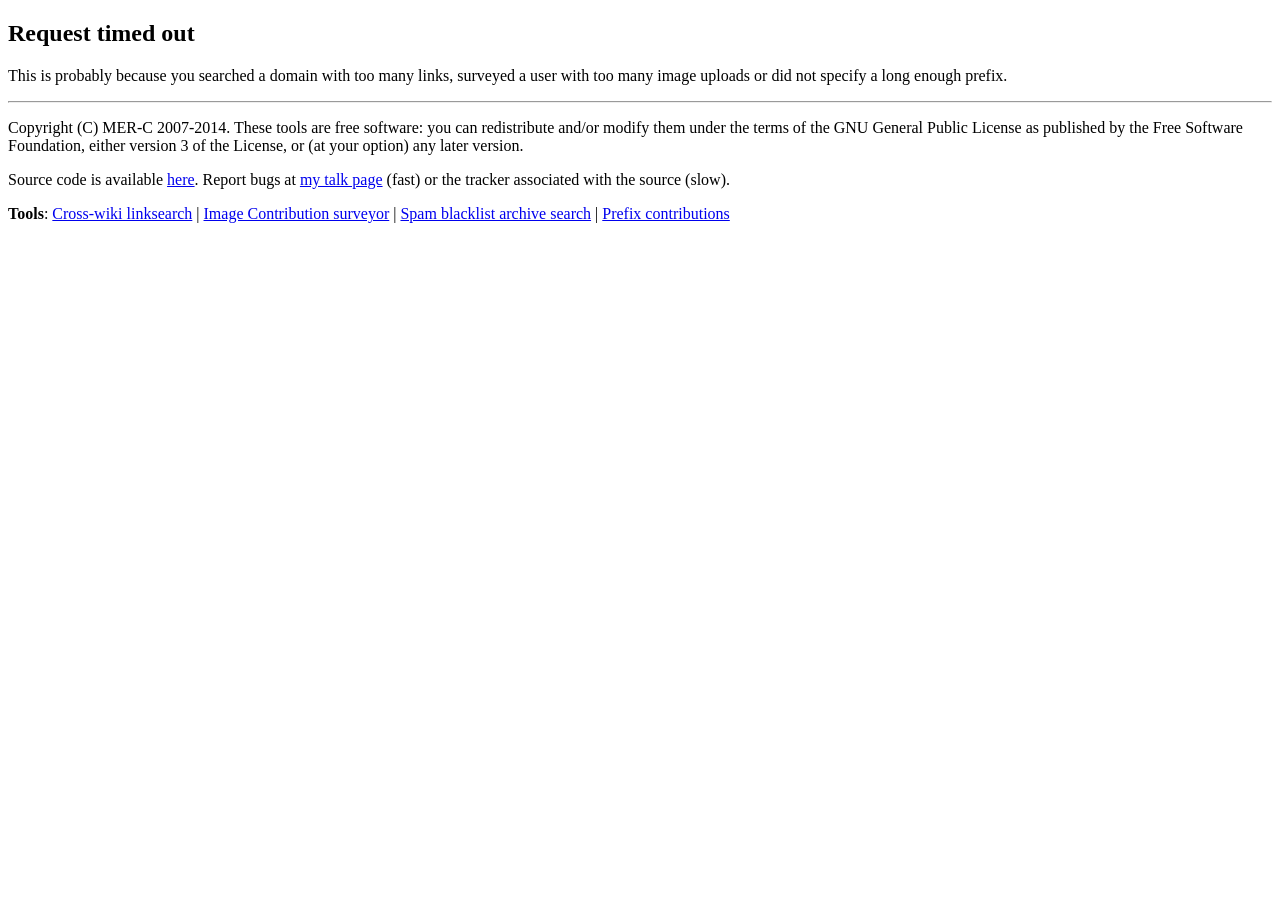
==== web/timeout.html @ b9e72718 "*getUploads(): fix bug. *Distribute Javadoc on appspot now that Google Code no longer allows new dow" ====
<!doctype html>
<html>
  <head>
    <title>Error: Timeout</title>
    <meta http-equiv="Content-Type" content="text/html; charset=UTF-8">
    <link rel="stylesheet" href="styles.css">
  </head>
  <body>
      <h2>Request timed out</h2>
      <p>This is probably because you searched a domain with too many links,
         surveyed a user with too many image uploads or did not specify a long
         enough prefix.
      <!-- generic footer -->
      <hr>
      <p>Copyright (C) MER-C 2007-2014. These tools are free software: you can
         redistribute and/or modify them under the terms of the GNU General
         Public License as published by the Free Software Foundation, either
         version 3 of the License, or (at your option) any later version.
      <p>Source code is available <a href="//code.google.com/p/wiki-java">here</a>.
         Report bugs at <a href="//en.wikipedia.org/wiki/User_talk:MER-C">my
         talk page</a> (fast) or the tracker associated with the source (slow).
      <p><b>Tools</b>: <a href="./linksearch.jsp">Cross-wiki linksearch</a> |
         <a href="./imagecci.jsp">Image Contribution surveyor</a> |
         <a href="./spamarchivesearch.jsp">Spam blacklist archive search</a> |
         <a href="./prefixcontribs.jsp">Prefix contributions</a>
  </body>
</html>
---- web/styles.css ----
/* bump up list margins */
ul { margin: 15px }
ol { margin: 15px }
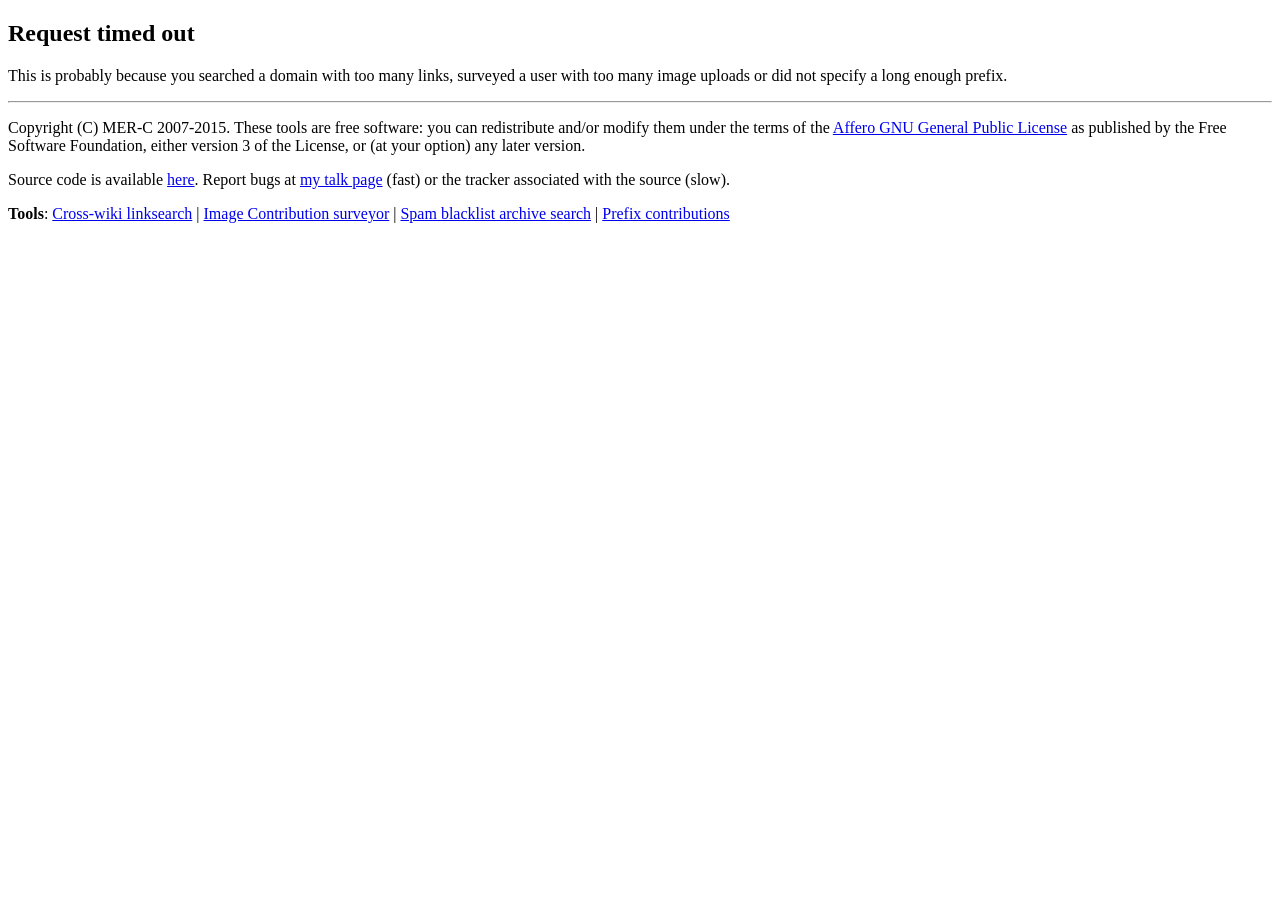
==== commit 68e1390f: "Relicense servlets to AGPLv3." ====
--- a/web/timeout.html
+++ b/web/timeout.html
@@ -12,10 +12,11 @@
          enough prefix.
       <!-- generic footer -->
       <hr>
-      <p>Copyright (C) MER-C 2007-2014. These tools are free software: you can
-         redistribute and/or modify them under the terms of the GNU General
-         Public License as published by the Free Software Foundation, either
-         version 3 of the License, or (at your option) any later version.
+      <p>Copyright (C) MER-C 2007-2015. These tools are free software: you can
+       redistribute and/or modify them under the terms of the 
+       <a href="//gnu.org/licenses/agpl.html">Affero GNU General Public License</a>
+       as published by the Free Software Foundation, either version 3 of the License, 
+       or (at your option) any later version.
       <p>Source code is available <a href="//code.google.com/p/wiki-java">here</a>.
          Report bugs at <a href="//en.wikipedia.org/wiki/User_talk:MER-C">my
          talk page</a> (fast) or the tracker associated with the source (slow).
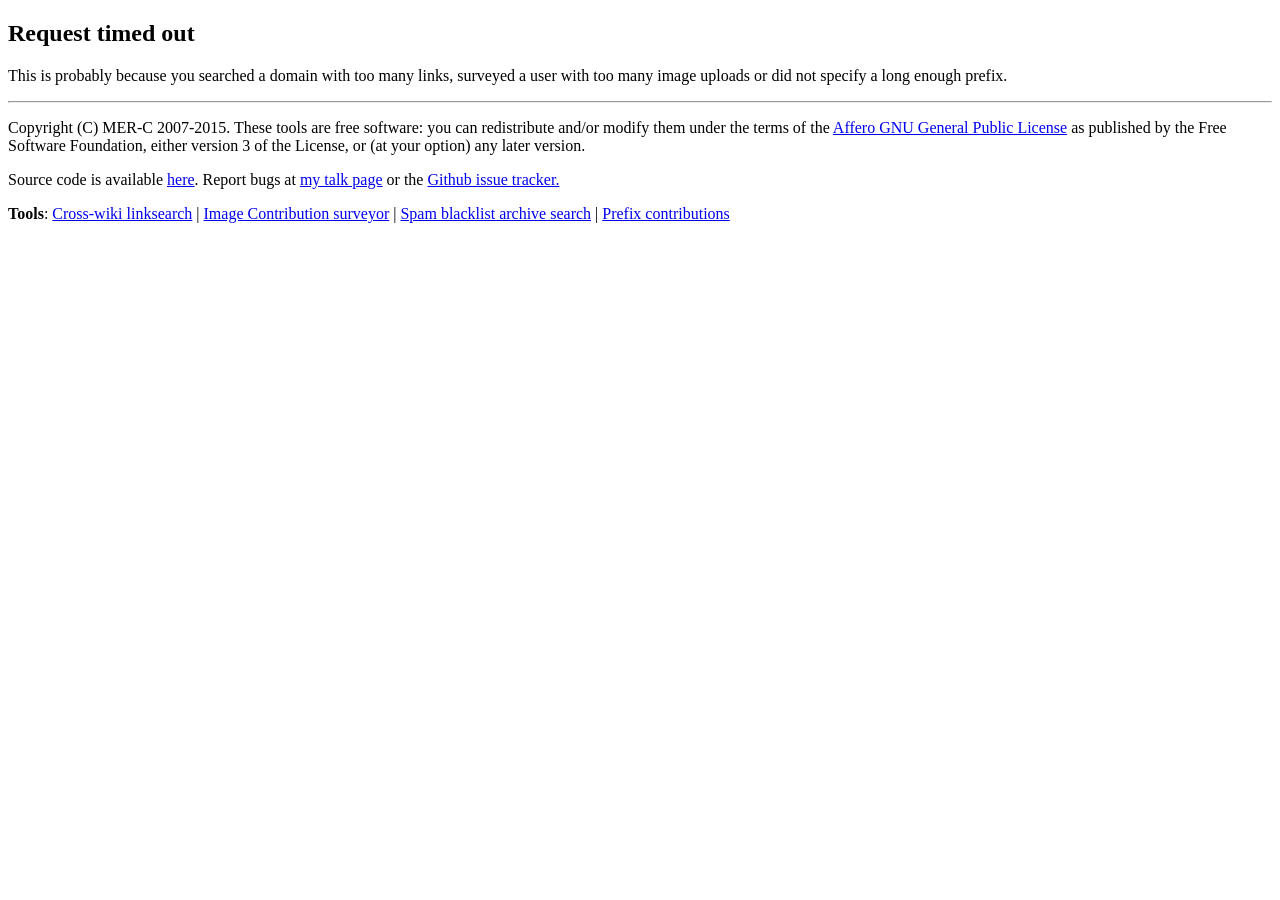
==== commit b1814638: "Cleanup, add readme." ====
--- a/web/timeout.html
+++ b/web/timeout.html
@@ -17,9 +17,10 @@
        <a href="//gnu.org/licenses/agpl.html">Affero GNU General Public License</a>
        as published by the Free Software Foundation, either version 3 of the License, 
        or (at your option) any later version.
-      <p>Source code is available <a href="//code.google.com/p/wiki-java">here</a>.
-         Report bugs at <a href="//en.wikipedia.org/wiki/User_talk:MER-C">my
-         talk page</a> (fast) or the tracker associated with the source (slow).
+    <p>Source code is available <a href="//github.com/MER-C/wiki-java">here</a>.
+       Report bugs at <a href="//en.wikipedia.org/wiki/User_talk:MER-C">my talk 
+       page</a> or the <a href="//github.com/MER-C/wiki-java/issues">Github
+       issue tracker.</a>
       <p><b>Tools</b>: <a href="./linksearch.jsp">Cross-wiki linksearch</a> |
          <a href="./imagecci.jsp">Image Contribution surveyor</a> |
          <a href="./spamarchivesearch.jsp">Spam blacklist archive search</a> |
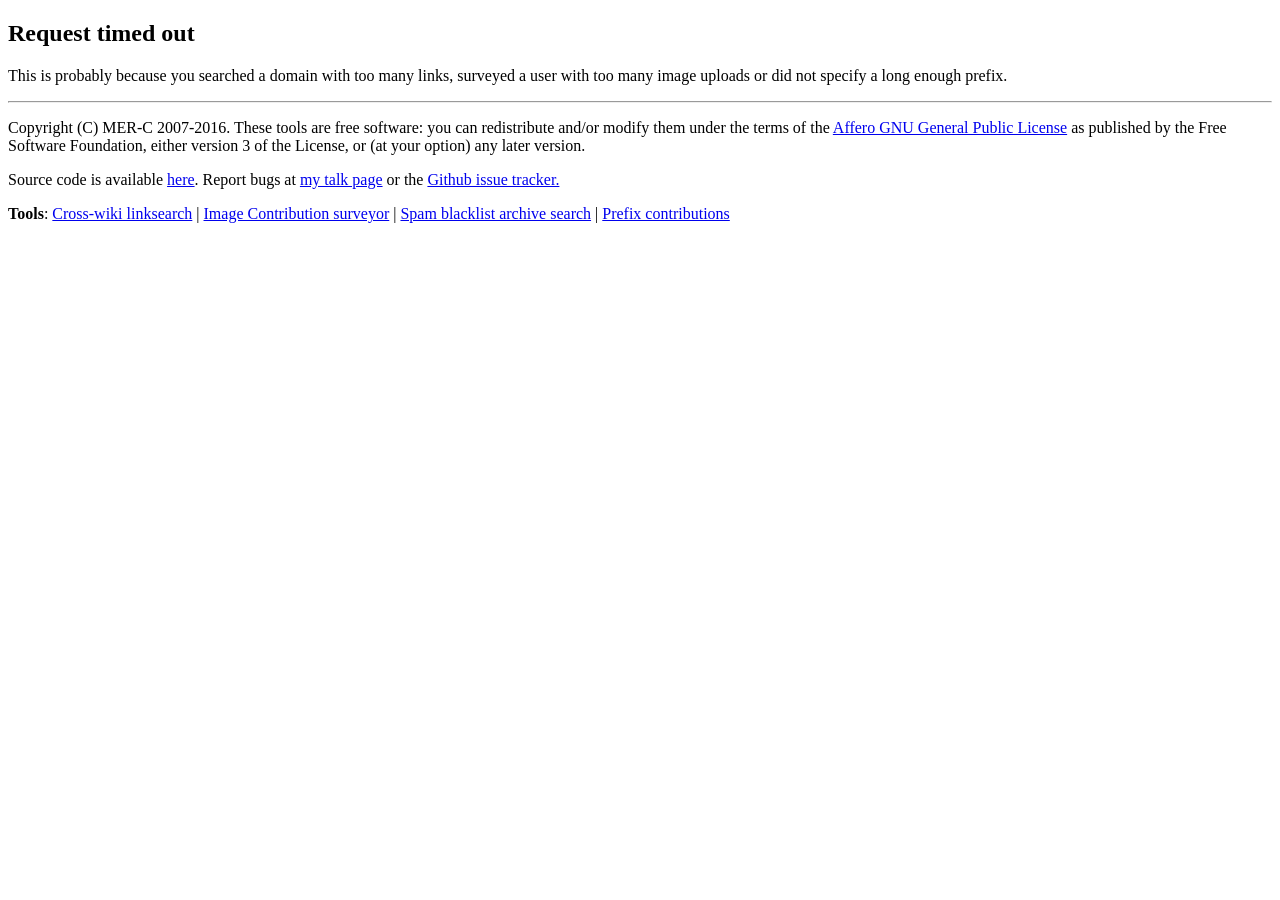
==== commit eeb17787: "Tools: increase input textfield size. Bump copyright year in some places." ====
--- a/web/timeout.html
+++ b/web/timeout.html
@@ -12,7 +12,7 @@
          enough prefix.
       <!-- generic footer -->
       <hr>
-      <p>Copyright (C) MER-C 2007-2015. These tools are free software: you can
+      <p>Copyright (C) MER-C 2007-2016. These tools are free software: you can
        redistribute and/or modify them under the terms of the 
        <a href="//gnu.org/licenses/agpl.html">Affero GNU General Public License</a>
        as published by the Free Software Foundation, either version 3 of the License, 
--- a/web/styles.css
+++ b/web/styles.css
@@ -1,3 +1,6 @@
 /* bump up list margins */
 ul { margin: 15px }
-ol { margin: 15px }+ol { margin: 15px }
+
+/* fix input sizes */
+input[type=text] { width: 300px }
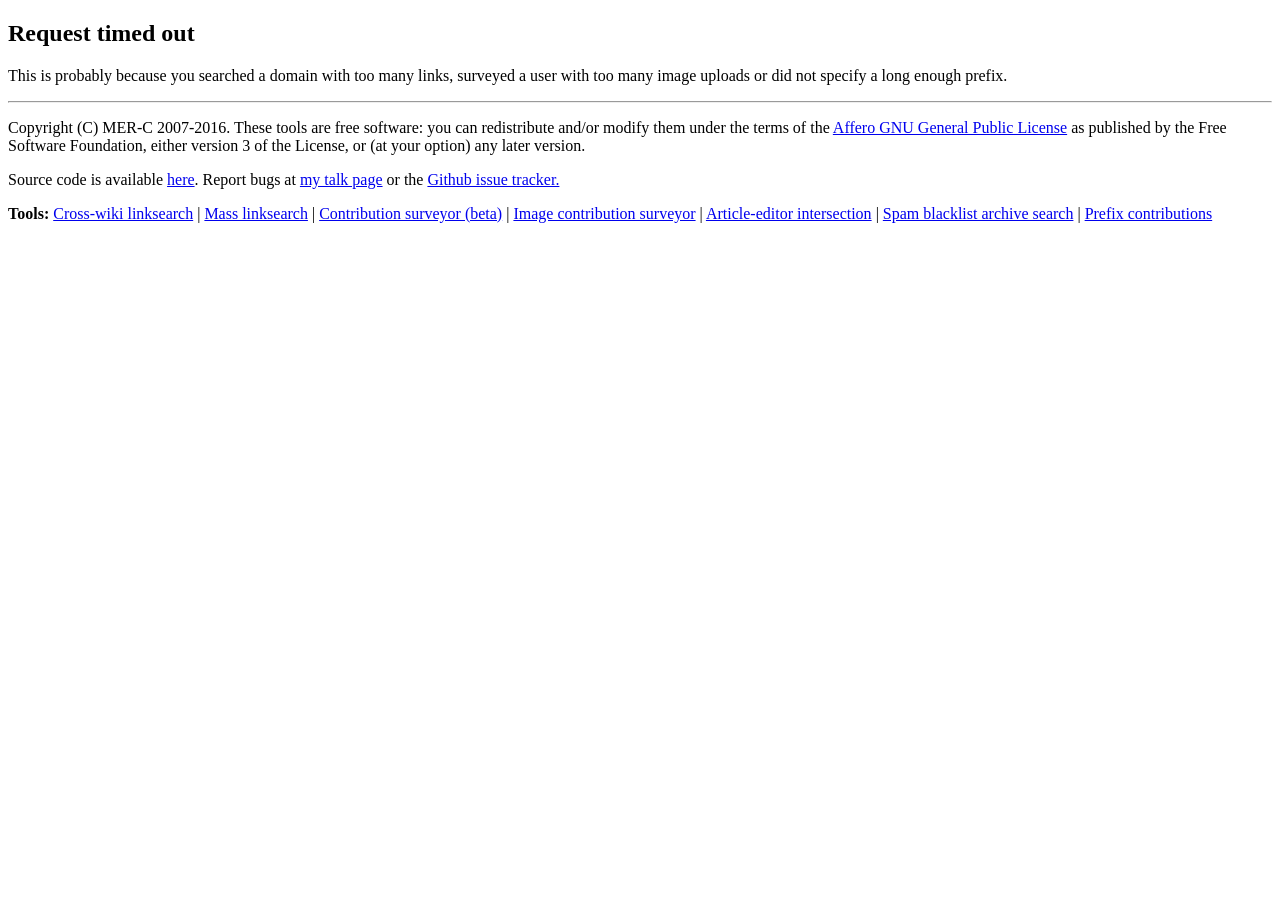
==== commit 50326975: "ContributionSurveyor: add web front end." ====
--- a/web/timeout.html
+++ b/web/timeout.html
@@ -21,9 +21,13 @@
        Report bugs at <a href="//en.wikipedia.org/wiki/User_talk:MER-C">my talk 
        page</a> or the <a href="//github.com/MER-C/wiki-java/issues">Github
        issue tracker.</a>
-      <p><b>Tools</b>: <a href="./linksearch.jsp">Cross-wiki linksearch</a> |
-         <a href="./imagecci.jsp">Image Contribution surveyor</a> |
-         <a href="./spamarchivesearch.jsp">Spam blacklist archive search</a> |
-         <a href="./prefixcontribs.jsp">Prefix contributions</a>
+    <p><b>Tools:</b>
+        <a href="./linksearch.jsp">Cross-wiki linksearch</a> |
+        <a href="./masslinksearch.jsp">Mass linksearch</a> |
+        <a href="./contributionsurveyor.jsp">Contribution surveyor (beta)</a> |
+        <a href="./imagecci.jsp">Image contribution surveyor</a> |
+        <a href="./editorintersection.jsp">Article-editor intersection</a> |
+        <a href="./spamarchivesearch.jsp">Spam blacklist archive search</a> |
+        <a href="./prefixcontribs.jsp">Prefix contributions</a>
   </body>
 </html>
--- a/web/styles.css
+++ b/web/styles.css
@@ -3,4 +3,25 @@
 ol { margin: 15px }
 
 /* fix input sizes */
-input[type=text] { width: 300px }+input[type=text] { width: 300px }
+textarea { width: 700px }
+
+/* error messages */
+.error { color: red; font-size: 24pt }
+
+/* collapsibles */
+.collapsecontainer { border: 1px solid crimson }
+.collapseboxtop { display: block; background: #ffdddd; width: 100% }
+.collapseheader { font-weight: 600 }
+.showhidespan { text-align: right }
+.collapsed { display: none }
+.tocollapse { display: block }
+.notcollapsed { display: block }
+
+/* Styles for ParserUtils.revisionsToHTML() */
+ul.htmlrevisions { font-family: monospace; font-size: 120% }
+li.shaded { background-color: #eeeeee }
+span.sizeincreased { color: #009900 }
+span.sizedecreased { color: #990000 }
+span.history-deleted { color: #888888; text-decoration: line-through }
+a.pagename { color: #0066aa }
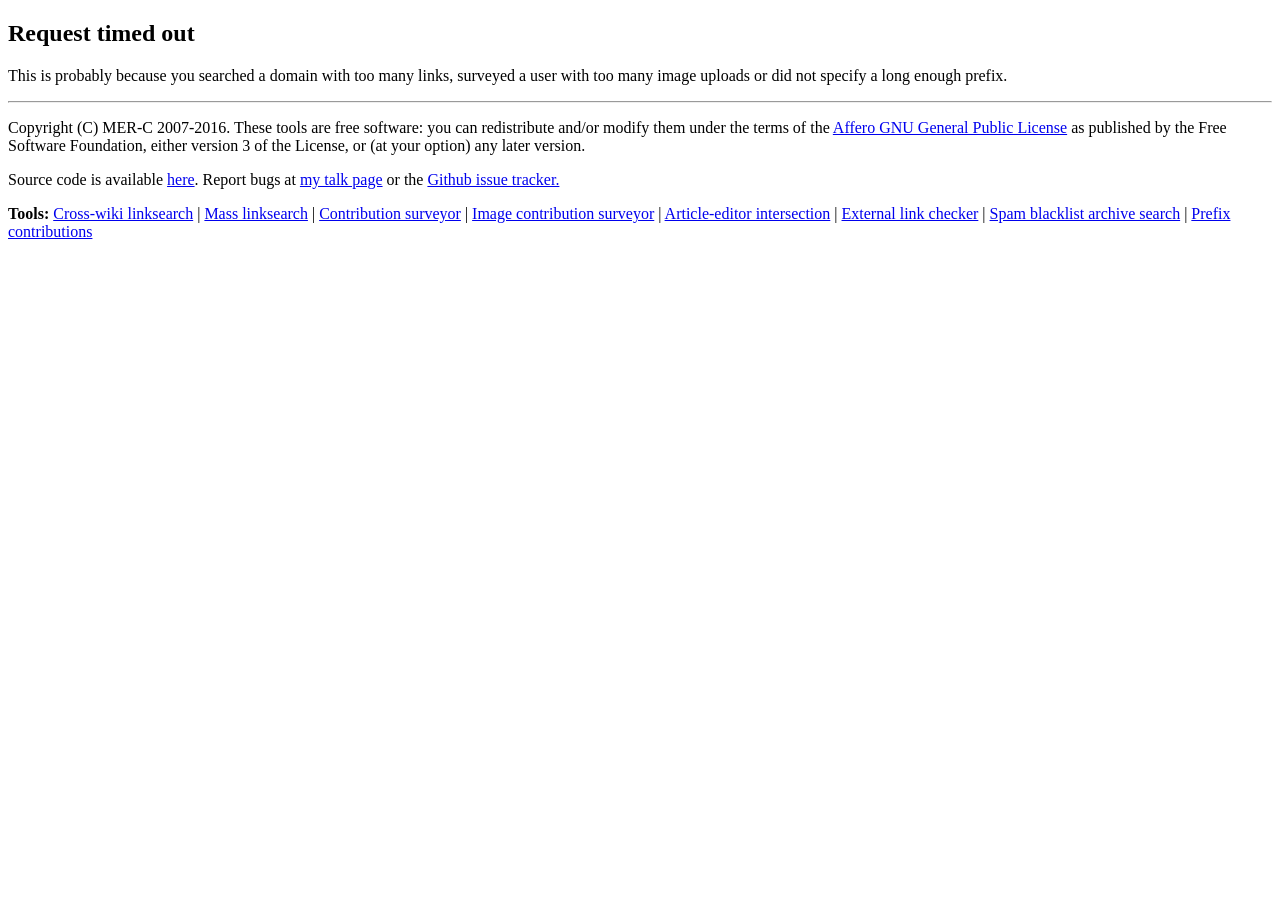
==== commit b64de053: "More JSP cleanup: *Split date handling into a JSP fragment. *Add full date range to prefixcontribs.j" ====
--- a/web/timeout.html
+++ b/web/timeout.html
@@ -24,9 +24,10 @@
     <p><b>Tools:</b>
         <a href="./linksearch.jsp">Cross-wiki linksearch</a> |
         <a href="./masslinksearch.jsp">Mass linksearch</a> |
-        <a href="./contributionsurveyor.jsp">Contribution surveyor (beta)</a> |
+        <a href="./contributionsurveyor.jsp">Contribution surveyor</a> |
         <a href="./imagecci.jsp">Image contribution surveyor</a> |
         <a href="./editorintersection.jsp">Article-editor intersection</a> |
+        <a href="./extlinkchecker.jsp">External link checker</a> |
         <a href="./spamarchivesearch.jsp">Spam blacklist archive search</a> |
         <a href="./prefixcontribs.jsp">Prefix contributions</a>
   </body>
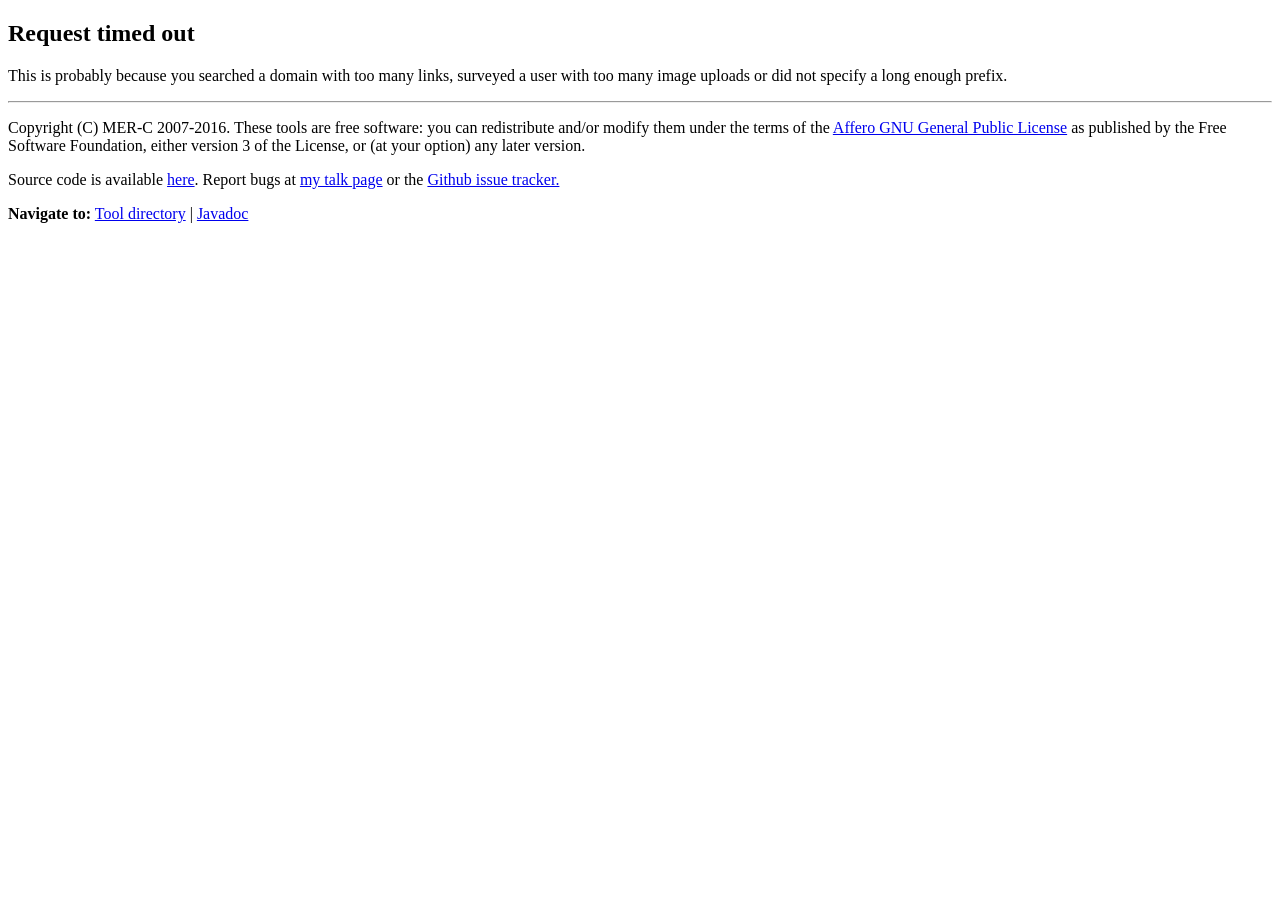
==== commit 8c9bfe08: "Style and JSP cleanup." ====
--- a/web/timeout.html
+++ b/web/timeout.html
@@ -21,14 +21,8 @@
        Report bugs at <a href="//en.wikipedia.org/wiki/User_talk:MER-C">my talk 
        page</a> or the <a href="//github.com/MER-C/wiki-java/issues">Github
        issue tracker.</a>
-    <p><b>Tools:</b>
-        <a href="./linksearch.jsp">Cross-wiki linksearch</a> |
-        <a href="./masslinksearch.jsp">Mass linksearch</a> |
-        <a href="./contributionsurveyor.jsp">Contribution surveyor</a> |
-        <a href="./imagecci.jsp">Image contribution surveyor</a> |
-        <a href="./editorintersection.jsp">Article-editor intersection</a> |
-        <a href="./extlinkchecker.jsp">External link checker</a> |
-        <a href="./spamarchivesearch.jsp">Spam blacklist archive search</a> |
-        <a href="./prefixcontribs.jsp">Prefix contributions</a>
+    <p><b>Navigate to:</b>
+       <a href="./index.html">Tool directory</a> |
+       <a href="./doc/index.html">Javadoc</a>
   </body>
 </html>
--- a/web/styles.css
+++ b/web/styles.css
@@ -9,6 +9,53 @@
 /* error messages */
 .error { color: red; font-size: 24pt }
 
+/*
+ * Wikitable style taken from
+ * https://phabricator.wikimedia.org/diffusion/SVN/browse/trunk/phase3/skins/common/shared.css
+ */
+table.wikitable 
+{
+    margin: 1em 1em 1em 0;
+    background-color: #f9f9f9;
+    border: 1px #aaa solid;
+    border-collapse: collapse;
+    color: black;
+    width: 100%
+}
+table.wikitable > tr > th,
+table.wikitable > tr > td,
+table.wikitable > * > tr > th,
+table.wikitable > * > tr > td 
+{
+    border: 1px #aaa solid;
+    padding: 0.2em;
+}
+table.wikitable > tr > th,
+table.wikitable > * > tr > th
+{
+    background-color: #f2f2f2;
+    text-align: center;
+}
+table.wikitable > caption
+{
+    font-weight: bold;
+}
+
+/* 
+ * Styles for ParserUtils.revisionsToHTML() - note: rendered as a wikitable 
+ */
+tr.revision { font-size: 85%; }
+td.difflink { width: 2.5em; }
+td.date { width: 10em; }
+td.flag { width: 1.3em; text-align: center; }
+td.title { width: 25em; }
+td.user { width: 20em; }
+td.revsize { width: 7em; text-align: right; }
+td.revsizediff { width: 3.5em; text-align: right; }
+span.sizeincreased { color: #009900 }
+span.sizedecreased { color: #990000 }
+span.history-deleted { color: #888888; text-decoration: line-through }
+
 /* collapsibles */
 .collapsecontainer { border: 1px solid crimson }
 .collapseboxtop { display: block; background: #ffdddd; width: 100% }
@@ -17,11 +64,3 @@
 .collapsed { display: none }
 .tocollapse { display: block }
 .notcollapsed { display: block }
-
-/* Styles for ParserUtils.revisionsToHTML() */
-ul.htmlrevisions { font-family: monospace; font-size: 120% }
-li.shaded { background-color: #eeeeee }
-span.sizeincreased { color: #009900 }
-span.sizedecreased { color: #990000 }
-span.history-deleted { color: #888888; text-decoration: line-through }
-a.pagename { color: #0066aa }
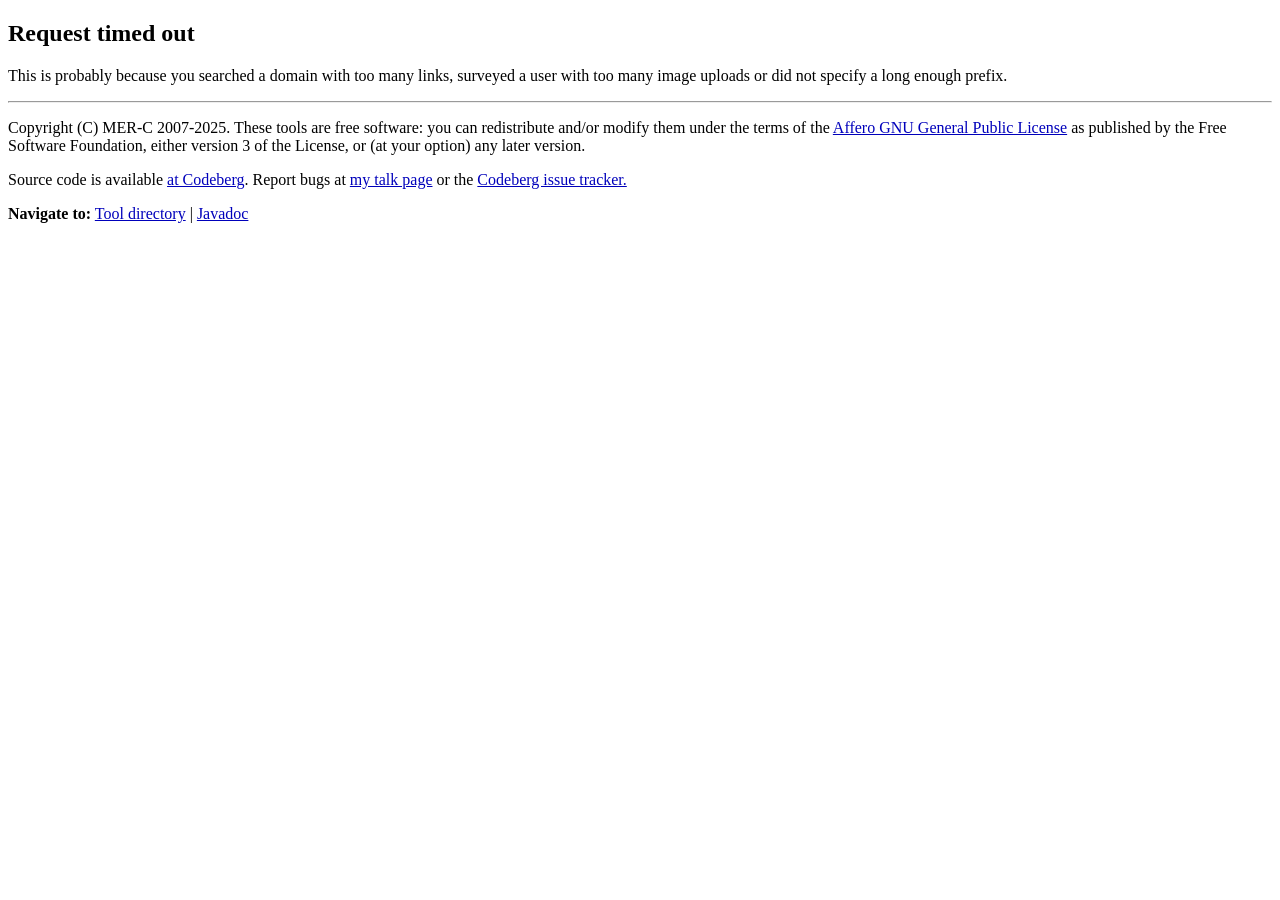
==== commit 9bd00638: "Move to Codeberg. *Disable CI considering the limited resources available and that I don't get much " ====
--- a/web/timeout.html
+++ b/web/timeout.html
@@ -12,14 +12,14 @@
          enough prefix.
       <!-- generic footer -->
       <hr>
-      <p>Copyright (C) MER-C 2007-2016. These tools are free software: you can
+      <p>Copyright (C) MER-C 2007-2025. These tools are free software: you can
        redistribute and/or modify them under the terms of the 
        <a href="//gnu.org/licenses/agpl.html">Affero GNU General Public License</a>
        as published by the Free Software Foundation, either version 3 of the License, 
        or (at your option) any later version.
-    <p>Source code is available <a href="//github.com/MER-C/wiki-java">here</a>.
+    <p>Source code is available <a href="//codeberg.org/MER-C/wiki-java">at Codeberg</a>.
        Report bugs at <a href="//en.wikipedia.org/wiki/User_talk:MER-C">my talk 
-       page</a> or the <a href="//github.com/MER-C/wiki-java/issues">Github
+       page</a> or the <a href="//codeberg.org/MER-C/wiki-java/issues">Codeberg
        issue tracker.</a>
     <p><b>Navigate to:</b>
        <a href="./index.html">Tool directory</a> |
--- a/web/styles.css
+++ b/web/styles.css
@@ -8,6 +8,10 @@
 
 /* error messages */
 .error { color: red; font-size: 24pt }
+
+/* pagelinks */
+a { color: #0000bb }
+a.new { color: #bb0000 }
 
 /*
  * Wikitable style taken from
@@ -35,26 +39,33 @@
 {
     background-color: #f2f2f2;
     text-align: center;
+    font-size: 90%;
 }
 table.wikitable > caption
 {
     font-weight: bold;
 }
 
+/* Data type table styles */
+td.boolean { text-align: center }
+td.difflink { width: 2.5em; }
+td.date { width: 9em; }
+td.flag { width: 1.3em; text-align: center; }
+td.title { width: 12em; }
+td.user { width: 12em; }
+td.revsize { width: 6em; text-align: right; }
+td.revsizediff { width: 3em; text-align: right; }
+
 /* 
  * Styles for ParserUtils.revisionsToHTML() - note: rendered as a wikitable 
  */
-tr.revision { font-size: 85%; }
-td.difflink { width: 2.5em; }
-td.date { width: 10em; }
-td.flag { width: 1.3em; text-align: center; }
-td.title { width: 25em; }
-td.user { width: 20em; }
-td.revsize { width: 7em; text-align: right; }
-td.revsizediff { width: 3.5em; text-align: right; }
+tr.revision { font-size: 80%; }
 span.sizeincreased { color: #009900 }
 span.sizedecreased { color: #990000 }
 span.history-deleted { color: #888888; text-decoration: line-through }
+
+/* miscellaneous styles */
+.shaded { background-color: #eeeeee } 
 
 /* collapsibles */
 .collapsecontainer { border: 1px solid crimson }
